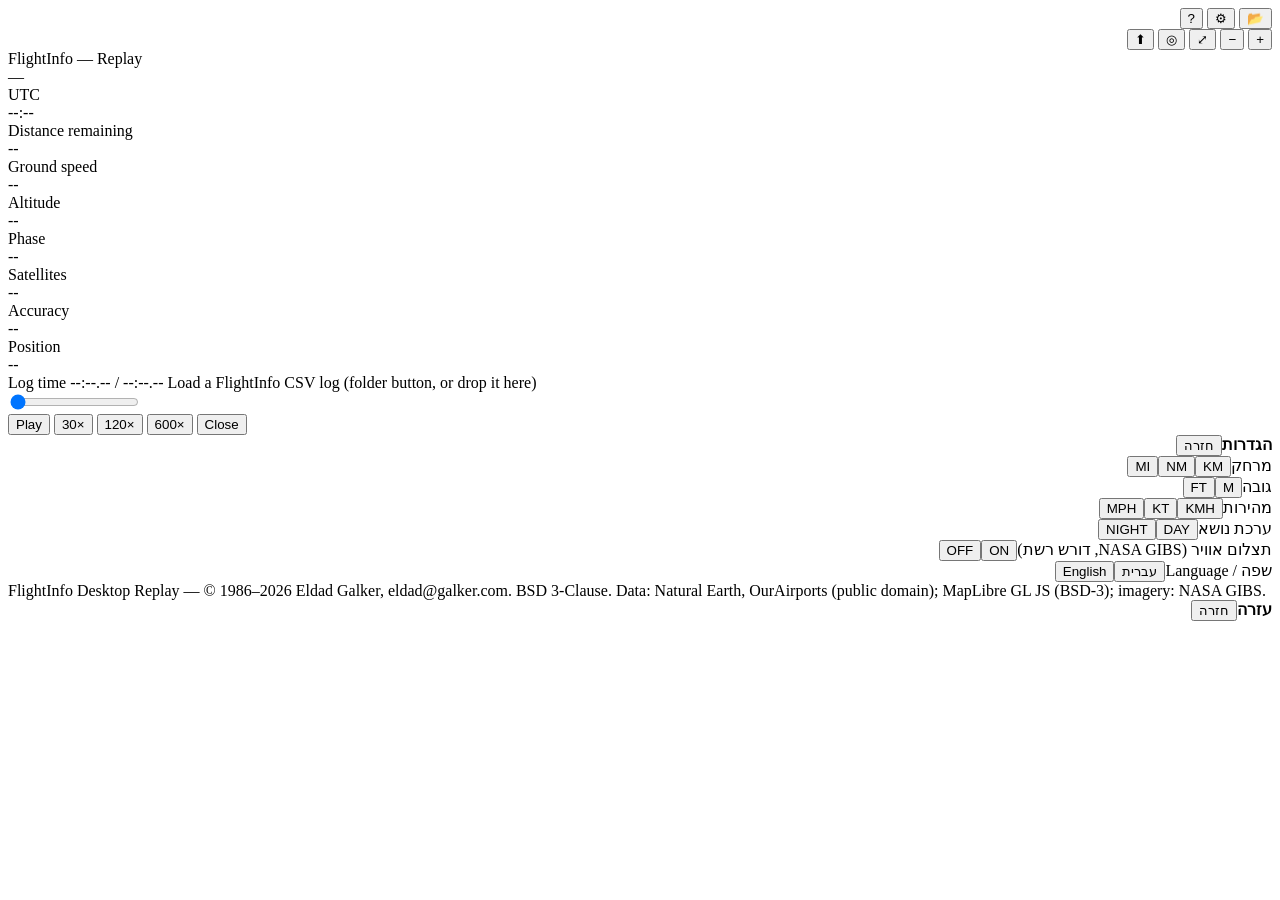
==== desktop/src/index.html @ c09612a9 "FlightInfo 5.0-beta25" ====
<!DOCTYPE html>
<!--
  Copyright (c) 1986-2026 Eldad Galker, eldad@galker.com, https://www.galker.com/software/
  This software is released under the BSD 3-Clause License.
  See the LICENSE.txt file in the project root for full license information.
  FlightInfo Desktop Replay - single-file build - Version 1.2
  Generated by tools/build_desktop.py from desktop/src/*. Do not edit the generated file.
-->
<html lang="he" dir="rtl">
<head>
<meta charset="utf-8">
<meta name="viewport" content="width=device-width, initial-scale=1">
<title>FlightInfo — Desktop Replay</title>
<style>/*__MAPLIBRE_CSS__*/</style>
<style>/*__APP_CSS__*/</style>
</head>
<body>
<div id="stage">
  <div id="phone">
    <div id="map"></div>

    <!-- Left column: app functions (as on the phone) -->
    <div class="col left">
      <button class="fab" id="btnOpen" title="פתח יומן / Open log">&#x1F4C2;</button>
      <button class="fab" id="btnSettings" title="הגדרות / Settings">&#x2699;</button>
      <button class="fab" id="btnHelp" title="עזרה / Help">?</button>
    </div>
    <!-- Right column: map view controls -->
    <div class="col right">
      <button class="fab" id="btnZoomIn">+</button>
      <button class="fab" id="btnZoomOut">&minus;</button>
      <button class="fab" id="btnFit" title="כל המסלול">&#x2922;</button>
      <button class="fab" id="btnCenter" title="מרכוז">&#x25CE;</button>
      <button class="fab" id="btnOrient" title="צפון / כיוון">&#x2B06;</button>
    </div>

    <!-- Bottom: replay panel (same content as the phone's replay panel) -->
    <div id="panel" class="panel" dir="ltr" lang="en">
      <div class="row between">
        <div id="title" class="title">FlightInfo &mdash; Replay</div>
        <div id="state" class="muted">—</div>
      </div>
      <div class="row values">
        <div class="lv"><div class="lbl">UTC</div><div class="val time" id="vTime">--:--</div></div>
        <div class="lv"><div class="lbl">Distance remaining</div><div class="val dist" id="vRemaining">--</div></div>
        <div class="lv"><div class="lbl">Ground speed</div><div class="val motion" id="vSpeed">--</div></div>
        <div class="lv"><div class="lbl">Altitude</div><div class="val motion" id="vAlt">--</div></div>
      </div>
      <div class="row values">
        <div class="lv"><div class="lbl">Phase</div><div class="val text" id="vPhase">--</div></div>
        <div class="lv"><div class="lbl">Satellites</div><div class="val motion" id="vSats">--</div></div>
        <div class="lv"><div class="lbl">Accuracy</div><div class="val motion" id="vAcc">--</div></div>
        <div class="lv"><div class="lbl">Position</div><div class="badge" id="vSrc">--</div></div>
      </div>
      <div class="row between small muted">
        <span><span class="lbl-inline">Log time</span> <span class="mono" id="vLog">--:--.-- / --:--.--</span></span>
        <span id="line3">Load a FlightInfo CSV log (folder button, or drop it here)</span>
      </div>
      <input type="range" id="seek" min="0" max="1000" value="0">
      <div class="row controls">
        <button class="btn primary" id="btnPlay">Play</button>
        <button class="chip" data-speed="30">30×</button>
        <button class="chip selected" data-speed="120">120×</button>
        <button class="chip" data-speed="600">600×</button>
        <button class="btn outline" id="btnClose">Close</button>
      </div>
    </div>

    <!-- Settings sheet -->
    <div id="settings" class="sheet hidden">
      <div class="row between"><b id="sTitle">הגדרות</b><button class="link" id="sClose">חזרה</button></div>
      <div class="opt"><span id="oDist">מרחק</span><span><button class="chip selected" data-du="KM">KM</button><button class="chip" data-du="NM">NM</button><button class="chip" data-du="MI">MI</button></span></div>
      <div class="opt"><span id="oAlt">גובה</span><span><button class="chip selected" data-au="M">M</button><button class="chip" data-au="FT">FT</button></span></div>
      <div class="opt"><span id="oSpeed">מהירות</span><span><button class="chip selected" data-su="KMH">KMH</button><button class="chip" data-su="KT">KT</button><button class="chip" data-su="MPH">MPH</button></span></div>
      <div class="opt"><span id="oTheme">ערכת נושא</span><span><button class="chip selected" data-theme="DAY">DAY</button><button class="chip" data-theme="NIGHT">NIGHT</button></span></div>
      <div class="opt"><span id="oAerial">תצלום אוויר (NASA GIBS, דורש רשת)</span><span><button class="chip" data-aerial="1">ON</button><button class="chip selected" data-aerial="0">OFF</button></span></div>
      <div class="opt"><span id="oLang">שפה / Language</span><span><button class="chip selected" data-lang="he">עברית</button><button class="chip" data-lang="en">English</button></span></div>
      <div class="muted small" id="about" dir="ltr">FlightInfo Desktop Replay &mdash; &copy; 1986&ndash;2026 Eldad Galker, eldad@galker.com. BSD 3-Clause. Data: Natural Earth, OurAirports (public domain); MapLibre GL JS (BSD-3); imagery: NASA GIBS.</div>
    </div>

    <!-- Help sheet -->
    <div id="help" class="sheet hidden">
      <div class="row between"><b id="hTitle">עזרה</b><button class="link" id="hClose">חזרה</button></div>
      <div id="helpBody" class="small"></div>
    </div>

    <input type="file" id="file" accept=".csv,text/csv,text/plain" hidden>
  </div>
</div>
<script>/*__MAPLIBRE_JS__*/</script>
<script>window.FI_DATA = /*__DATA__*/;</script>
<script>/*__APP_JS__*/</script>
</body>
</html>
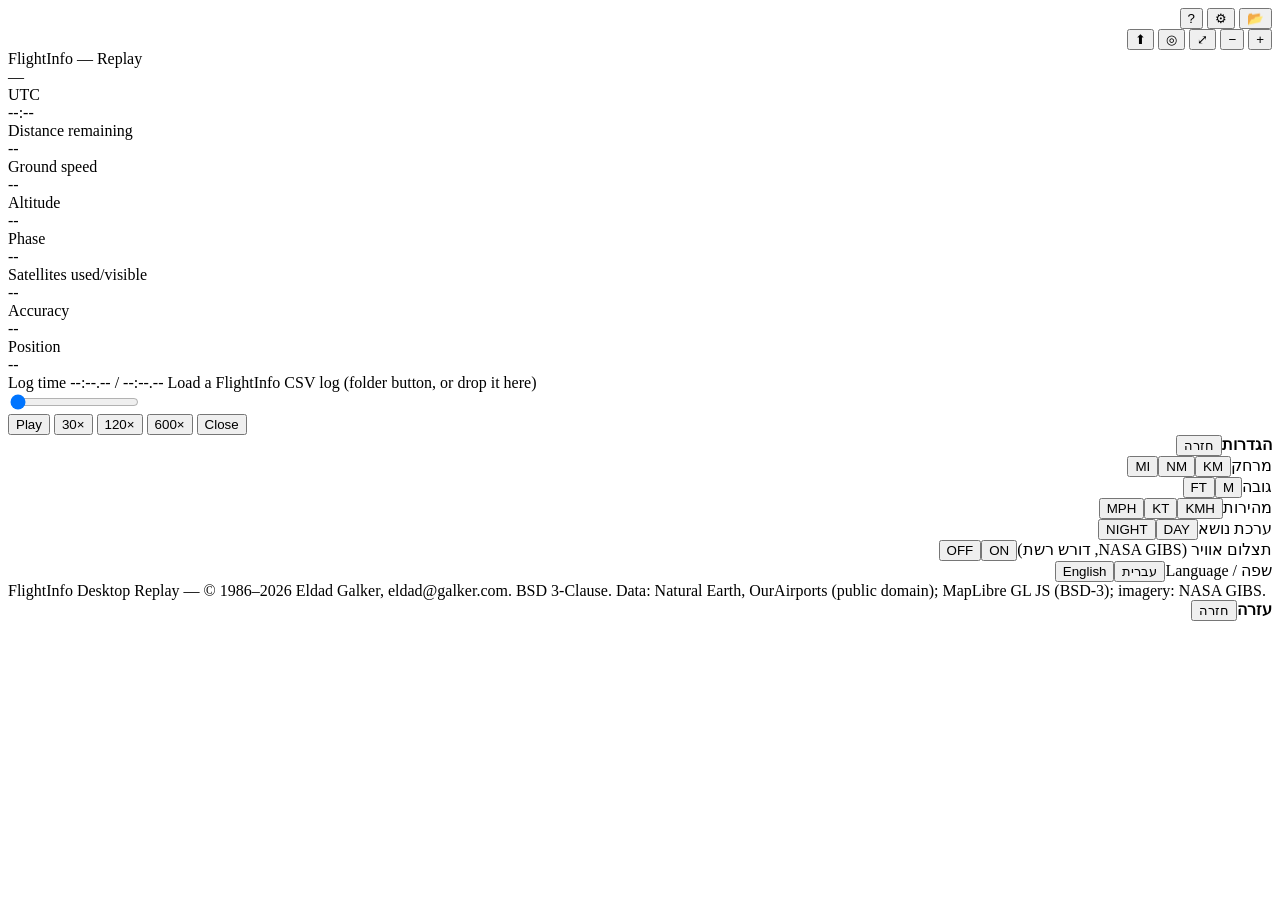
==== commit 02f84864: "FlightInfo 5.2-beta33" ====
--- a/desktop/src/index.html
+++ b/desktop/src/index.html
@@ -3,7 +3,7 @@
   Copyright (c) 1986-2026 Eldad Galker, eldad@galker.com, https://www.galker.com/software/
   This software is released under the BSD 3-Clause License.
   See the LICENSE.txt file in the project root for full license information.
-  FlightInfo Desktop Replay - single-file build - Version 1.2
+  FlightInfo Desktop Replay - single-file build - Version 1.3
   Generated by tools/build_desktop.py from desktop/src/*. Do not edit the generated file.
 -->
 <html lang="he" dir="rtl">
@@ -34,6 +34,8 @@
       <button class="fab" id="btnOrient" title="צפון / כיוון">&#x2B06;</button>
     </div>
 
+    <div id="scalebar" class="scalebar" dir="ltr"></div>
+
     <!-- Bottom: replay panel (same content as the phone's replay panel) -->
     <div id="panel" class="panel" dir="ltr" lang="en">
       <div class="row between">
@@ -48,7 +50,7 @@
       </div>
       <div class="row values">
         <div class="lv"><div class="lbl">Phase</div><div class="val text" id="vPhase">--</div></div>
-        <div class="lv"><div class="lbl">Satellites</div><div class="val motion" id="vSats">--</div></div>
+        <div class="lv"><div class="lbl">Satellites used/visible</div><div class="val motion" id="vSats">--</div></div>
         <div class="lv"><div class="lbl">Accuracy</div><div class="val motion" id="vAcc">--</div></div>
         <div class="lv"><div class="lbl">Position</div><div class="badge" id="vSrc">--</div></div>
       </div>
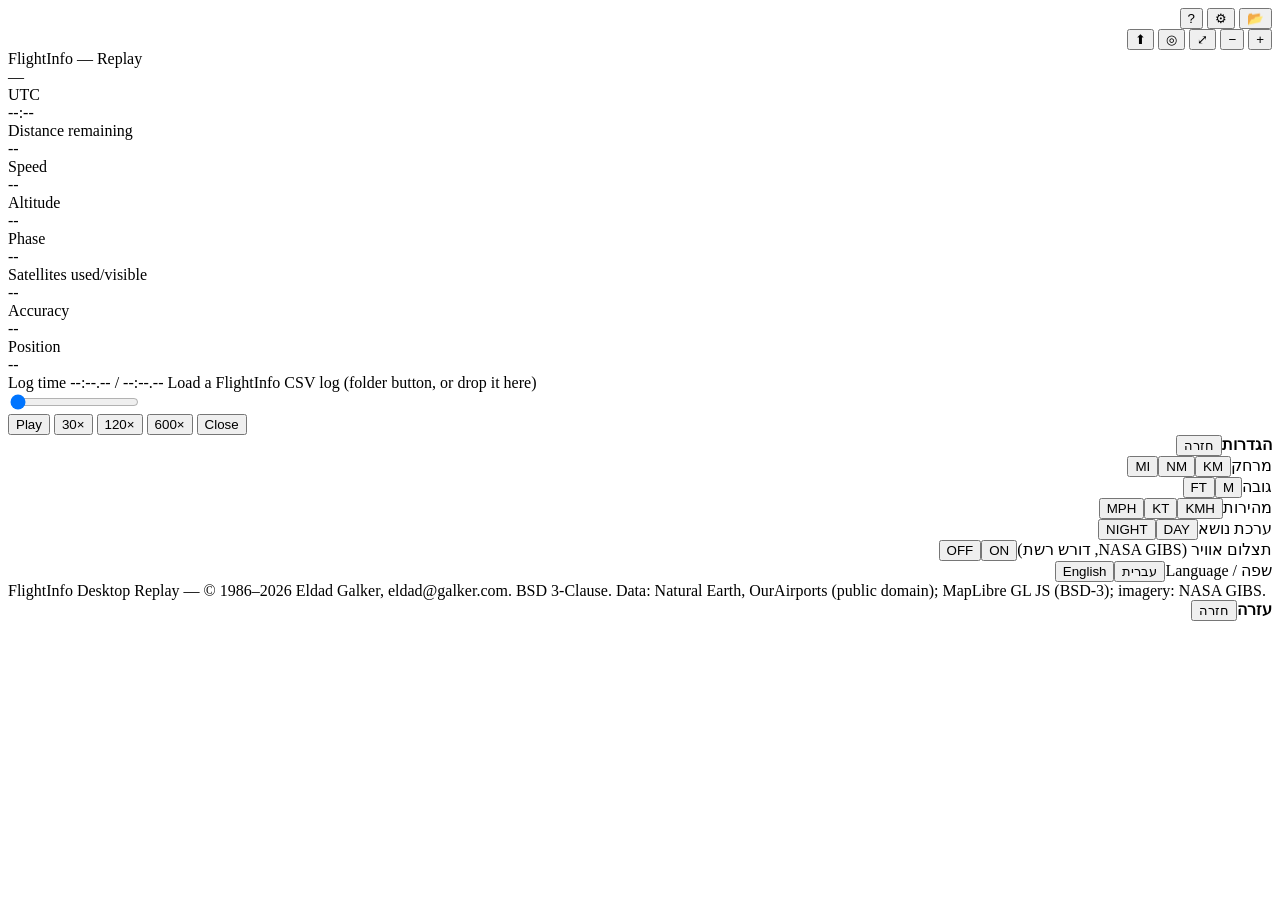
==== commit f6a3840d: "FlightInfo 5.3-beta34" ====
--- a/desktop/src/index.html
+++ b/desktop/src/index.html
@@ -45,7 +45,7 @@
       <div class="row values">
         <div class="lv"><div class="lbl">UTC</div><div class="val time" id="vTime">--:--</div></div>
         <div class="lv"><div class="lbl">Distance remaining</div><div class="val dist" id="vRemaining">--</div></div>
-        <div class="lv"><div class="lbl">Ground speed</div><div class="val motion" id="vSpeed">--</div></div>
+        <div class="lv"><div class="lbl">Speed</div><div class="val motion" id="vSpeed">--</div></div>
         <div class="lv"><div class="lbl">Altitude</div><div class="val motion" id="vAlt">--</div></div>
       </div>
       <div class="row values">
